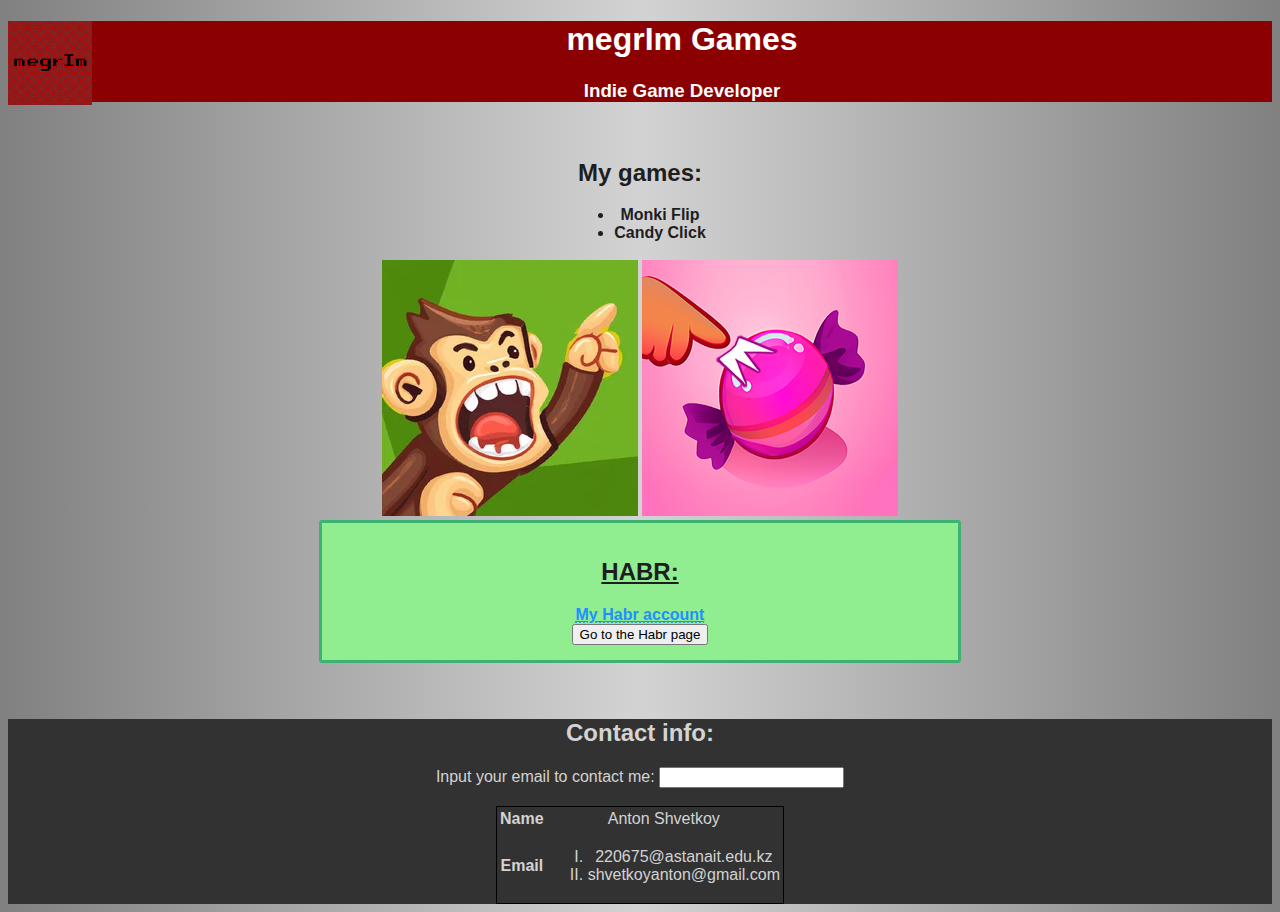
==== index.html @ d5c16e8a "Ass1" ====
<!DOCTYPE html>
<html lang="en">
<!--
    commented line
-->

<head>
    <link rel="stylesheet" href="style.css">
    <title>megrIm Games</title>
    <link rel="icon" type="image/x-icon" href="my_logo.png">
</head>

<body>
    <style>
        nav {
            margin: 0 auto;
            width: 48%;
            padding: 15px;
            background-color: lightgreen;
            border: 3px solid mediumseagreen;
            border-radius: 3px;

        }
    </style>

    <header>
        <section>
            <img id = "left_img" src="my_logo.png" width="84" height="84">
            <h1>megrIm Games</h1>
            <h3>Indie Game Developer</h3>
        </section>
    </header><br>

    <div class="main-body">
        <section>
            <h2>My games:</h2>
            <ul>
                <li>Monki Flip</li>
                <li>Candy Click</li>
            </ul><br>
            <img src="logo.webp" width="256" height="256">
            <img src="icon.png" width="256" height="256">
        </section>
        <section>
            <nav>
                <h2 style="text-transform: uppercase; text-decoration: underline;">Habr:</h2>
                <a href="https://freelance.habr.com/freelancers/megrIm"><strong><abbr title="Habr">My Habr
                            account</abbr></strong></a><br>
                <a href="https://freelance.habr.com/freelancers/megrIm"><button>Go to the Habr page</button></a><br>
            </nav>
        </section>
    </div><br><br>

    <footer>
        <section>
            <h2>Contact info:</h2>
            <form>
                <label for="email">Input your email to contact me:</label>
                <input type="text" id="email" name="email">
            </form><br>
            <table>
                <tr>
                    <th>Name</th>
                    <td>Anton Shvetkoy</td>
                </tr>
                <tr>
                    <th>Email</th>
                    <td>
                        <ol>
                            <li>220675@astanait.edu.kz</li>
                            <li>shvetkoyanton@gmail.com</li>
                        </ol>
                    </td>
                </tr>
            </table>
        </section>
    </footer>
</body>

</html>
---- style.css ----
body {
    text-align: center;
    /* background-color: whitesmoke; */
    font-family: Arial, Helvetica, sans-serif;
    background-image: linear-gradient(to right, gray, lightgray, gray)
}

header {
    background-color: darkred;
    color: white;
}  
#left_img {
    float: left;
}

.main-body {
    display: block;
    position: relative;
    color: rgb(30, 30, 30);
}

footer {
    background-color: rgb(50, 50, 50);
    background-size:100%;
    color: lightgray;
}
footer > h2 {
    color:aliceblue;
}

h1 {
    font-size: 2rem;
}

h2 {
    font-size: 1.5rem;
}

p {
    font-size: 21px;
}

table {
    border: 1px solid black;
    display: table;
    margin: 0 auto;
}

a:link {
    color: dodgerblue;
}
a:visited {
    color: violet;
}
a:hover {
    color: mediumseagreen;
}

ol {
    list-style: upper-roman;
}

ul {
    display: table;
    margin: 0 auto;
    font-weight: bold;
}
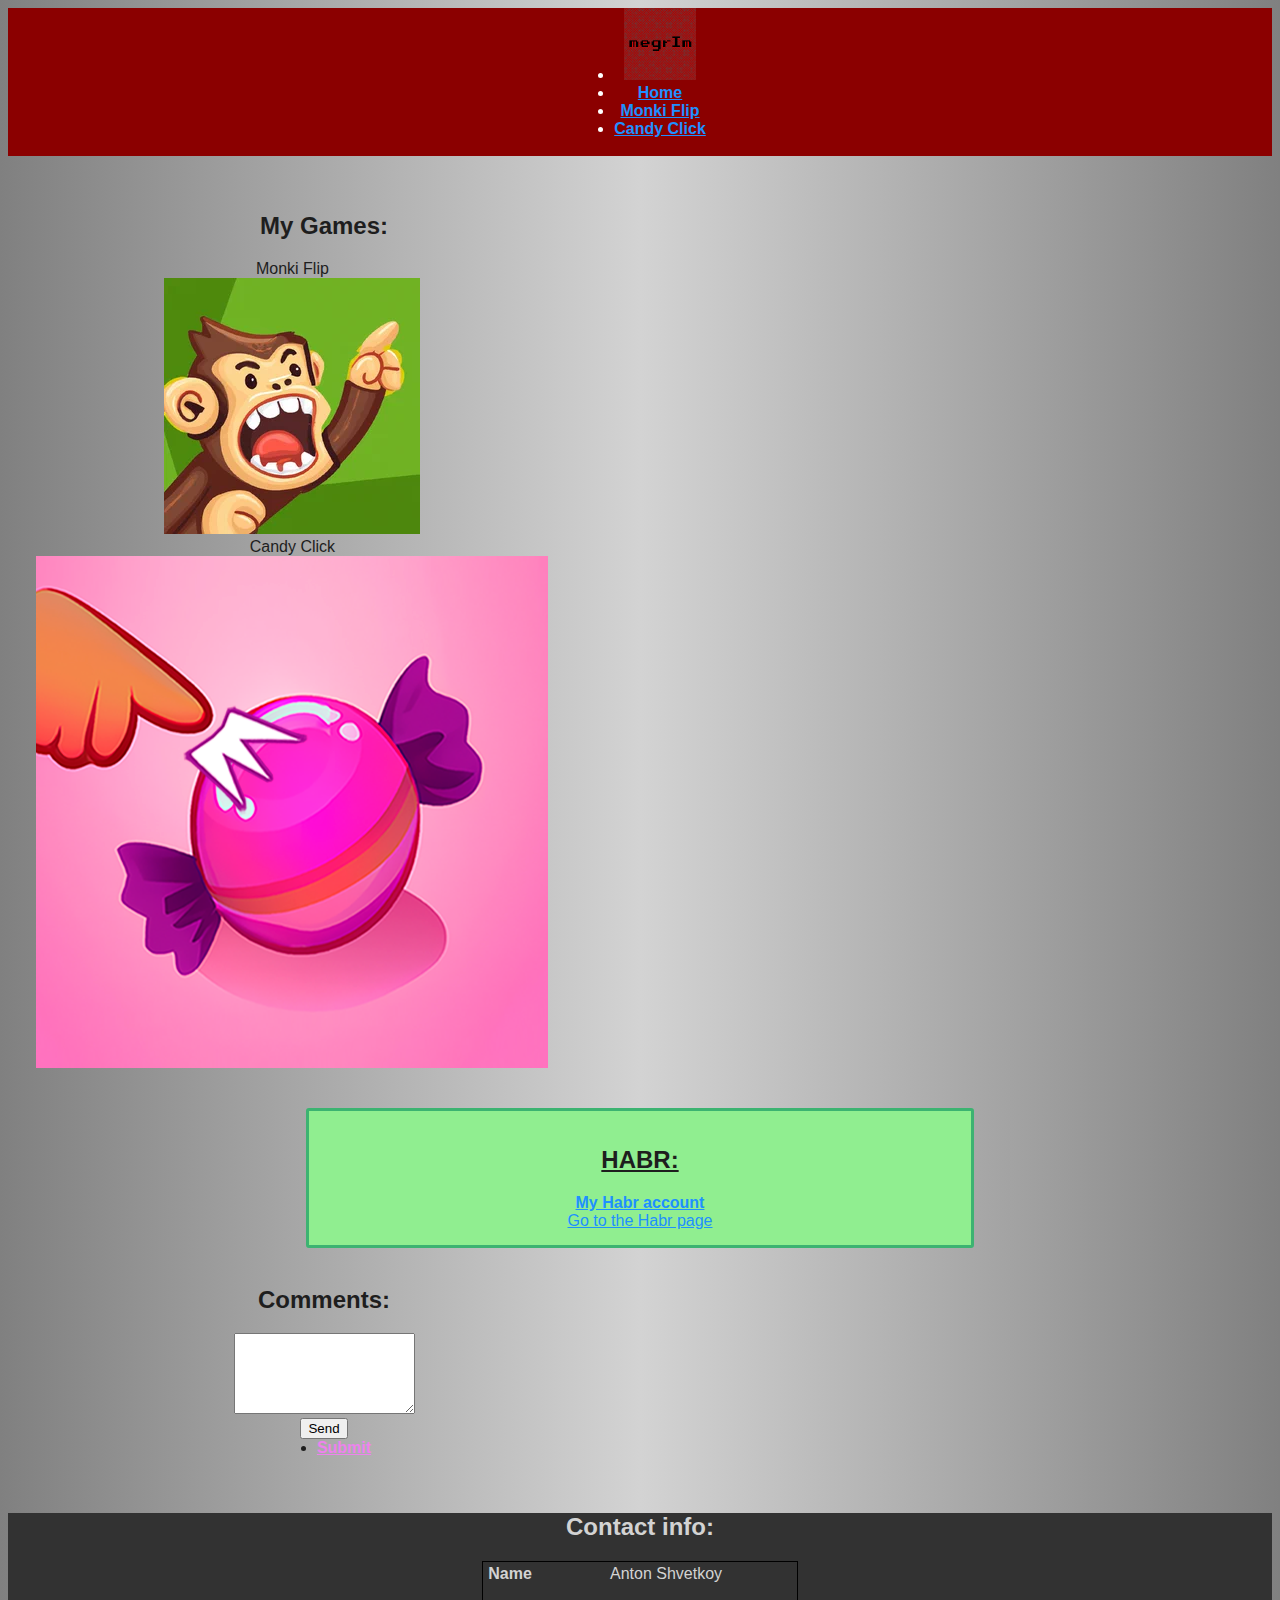
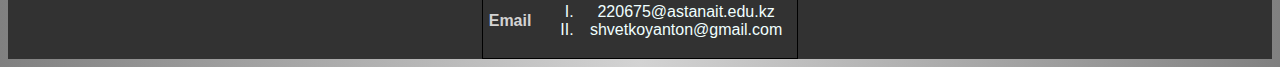
==== commit 98d48231: "Add files via upload" ====
--- a/index.html
+++ b/index.html
@@ -5,6 +5,9 @@
 -->
 
 <head>
+    <link href="https://cdn.jsdelivr.net/npm/bootstrap@5.3.2/dist/css/bootstrap.min.css" rel="stylesheet"
+        integrity="sha384-T3c6CoIi6uLrA9TneNEoa7RxnatzjcDSCmG1MXxSR1GAsXEV/Dwwykc2MPK8M2HN" crossorigin="anonymous">
+    <script src="https://cdn.jsdelivr.net/npm/bootstrap@5.3.2/dist/js/bootstrap.bundle.min.js"></script>
     <link rel="stylesheet" href="style.css">
     <title>megrIm Games</title>
     <link rel="icon" type="image/x-icon" href="my_logo.png">
@@ -12,9 +15,9 @@
 
 <body>
     <style>
-        nav {
+        #habr {
             margin: 0 auto;
-            width: 48%;
+            width: 50%;
             padding: 15px;
             background-color: lightgreen;
             border: 3px solid mediumseagreen;
@@ -24,41 +27,78 @@
     </style>
 
     <header>
-        <section>
-            <img id = "left_img" src="my_logo.png" width="84" height="84">
+        <!-- <section>
+            <img id="left_img" src="my_logo.png" width="84" height="84">
             <h1>megrIm Games</h1>
             <h3>Indie Game Developer</h3>
-        </section>
-    </header><br>
+        </section> -->
+        <nav class="navbar navbar-expand-sm justify-content-center bg-dark">
+            <div class="container-fluid">
+                <ul class="navbar-nav">
+                    <li class="nav-item">
+                        <img src="my_logo.png" width="72" height="72">
+                    </li>
+                    <li class="nav-item p-3">
+                        <a class="nav-link" href="index.html">Home</a>
+                    </li>
+                    <li class="nav-item p-3">
+                        <a class="nav-link" href="monki_flip.html">Monki Flip</a>
+                    </li>
+                    <li class="nav-item p-3">
+                        <a class="nav-link" href="candy_click.html">Candy Click</a>
+                    </li>
+                </ul>
+            </div>
+        </nav><br>
+    </header><br><br>
 
     <div class="main-body">
         <section>
-            <h2>My games:</h2>
-            <ul>
-                <li>Monki Flip</li>
-                <li>Candy Click</li>
-            </ul><br>
-            <img src="logo.webp" width="256" height="256">
-            <img src="icon.png" width="256" height="256">
-        </section>
-        <section>
-            <nav>
+            <div class="container bg-body-secondary bg-opacity-50 container-sm" style="width: 50%">
+                <h2>My Games:</h2>
+                <div class="card-group mx-auto" style="width: 90%">
+                    <div class="card">
+                        <div class="card-header">Monki Flip</div>
+                        <img class="card-img-bottom" src="logo.webp">
+                    </div>
+
+                    <div class="card">
+                        <div class="card-header">Candy Click</div>
+                        <img class="card-img-bottom" src="icon.png">
+                    </div>
+                </div><br>
+            </div><br>
+
+            <div id="habr">
                 <h2 style="text-transform: uppercase; text-decoration: underline;">Habr:</h2>
-                <a href="https://freelance.habr.com/freelancers/megrIm"><strong><abbr title="Habr">My Habr
-                            account</abbr></strong></a><br>
-                <a href="https://freelance.habr.com/freelancers/megrIm"><button>Go to the Habr page</button></a><br>
-            </nav>
+                <a href="https://freelance.habr.com/freelancers/megrIm" data-bs-toggle="tooltip" data-bs-placement="top"
+                    title="Habr" target="_blank"><strong>My Habr
+                        account</strong></a><br>
+                <a href="https://freelance.habr.com/freelancers/megrIm" class="btn btn-success" target="_blank">Go to
+                    the Habr
+                    page</a><br>
+            </div><br>
+
+            <div class="container bg-body-secondary bg-opacity-50 container-sm" style="width: 50%">
+                <h2>Comments:</h2>
+                <textarea class="form-control" rows="5" id="comment" name="text"></textarea><br>
+                <div class="dropdown">
+                    <button type="button" class="btn btn-secondary dropdown-toggle" data-bs-toggle="dropdown">
+                      Send
+                    </button>
+                    <ul class="dropdown-menu">
+                      <li><a class="dropdown-item" href="">Submit</a></li>
+                    </ul>
+                  </div>
+            </div>
+
         </section>
     </div><br><br>
 
     <footer>
         <section>
             <h2>Contact info:</h2>
-            <form>
-                <label for="email">Input your email to contact me:</label>
-                <input type="text" id="email" name="email">
-            </form><br>
-            <table>
+            <table style="width: 25%;">
                 <tr>
                     <th>Name</th>
                     <td>Anton Shvetkoy</td>
@@ -66,15 +106,23 @@
                 <tr>
                     <th>Email</th>
                     <td>
-                        <ol>
-                            <li>220675@astanait.edu.kz</li>
-                            <li>shvetkoyanton@gmail.com</li>
+                        <ol class="list-group">
+                            <li class="list-group-item bg-dark" style="color: azure;">220675@astanait.edu.kz</li>
+                            <li class="list-group-item bg-dark" style="color: azure;">shvetkoyanton@gmail.com</li>
                         </ol>
                     </td>
                 </tr>
             </table>
         </section>
     </footer>
+
+    <script>
+        // Initialize tooltips
+        var tooltipTriggerList = [].slice.call(document.querySelectorAll('[data-bs-toggle="tooltip"]'))
+        var tooltipList = tooltipTriggerList.map(function (tooltipTriggerEl) {
+            return new bootstrap.Tooltip(tooltipTriggerEl)
+        })
+    </script>
 </body>
 
 </html>--- a/style.css
+++ b/style.css
@@ -8,6 +8,7 @@
 header {
     background-color: darkred;
     color: white;
+    height:auto;
 }  
 #left_img {
     float: left;
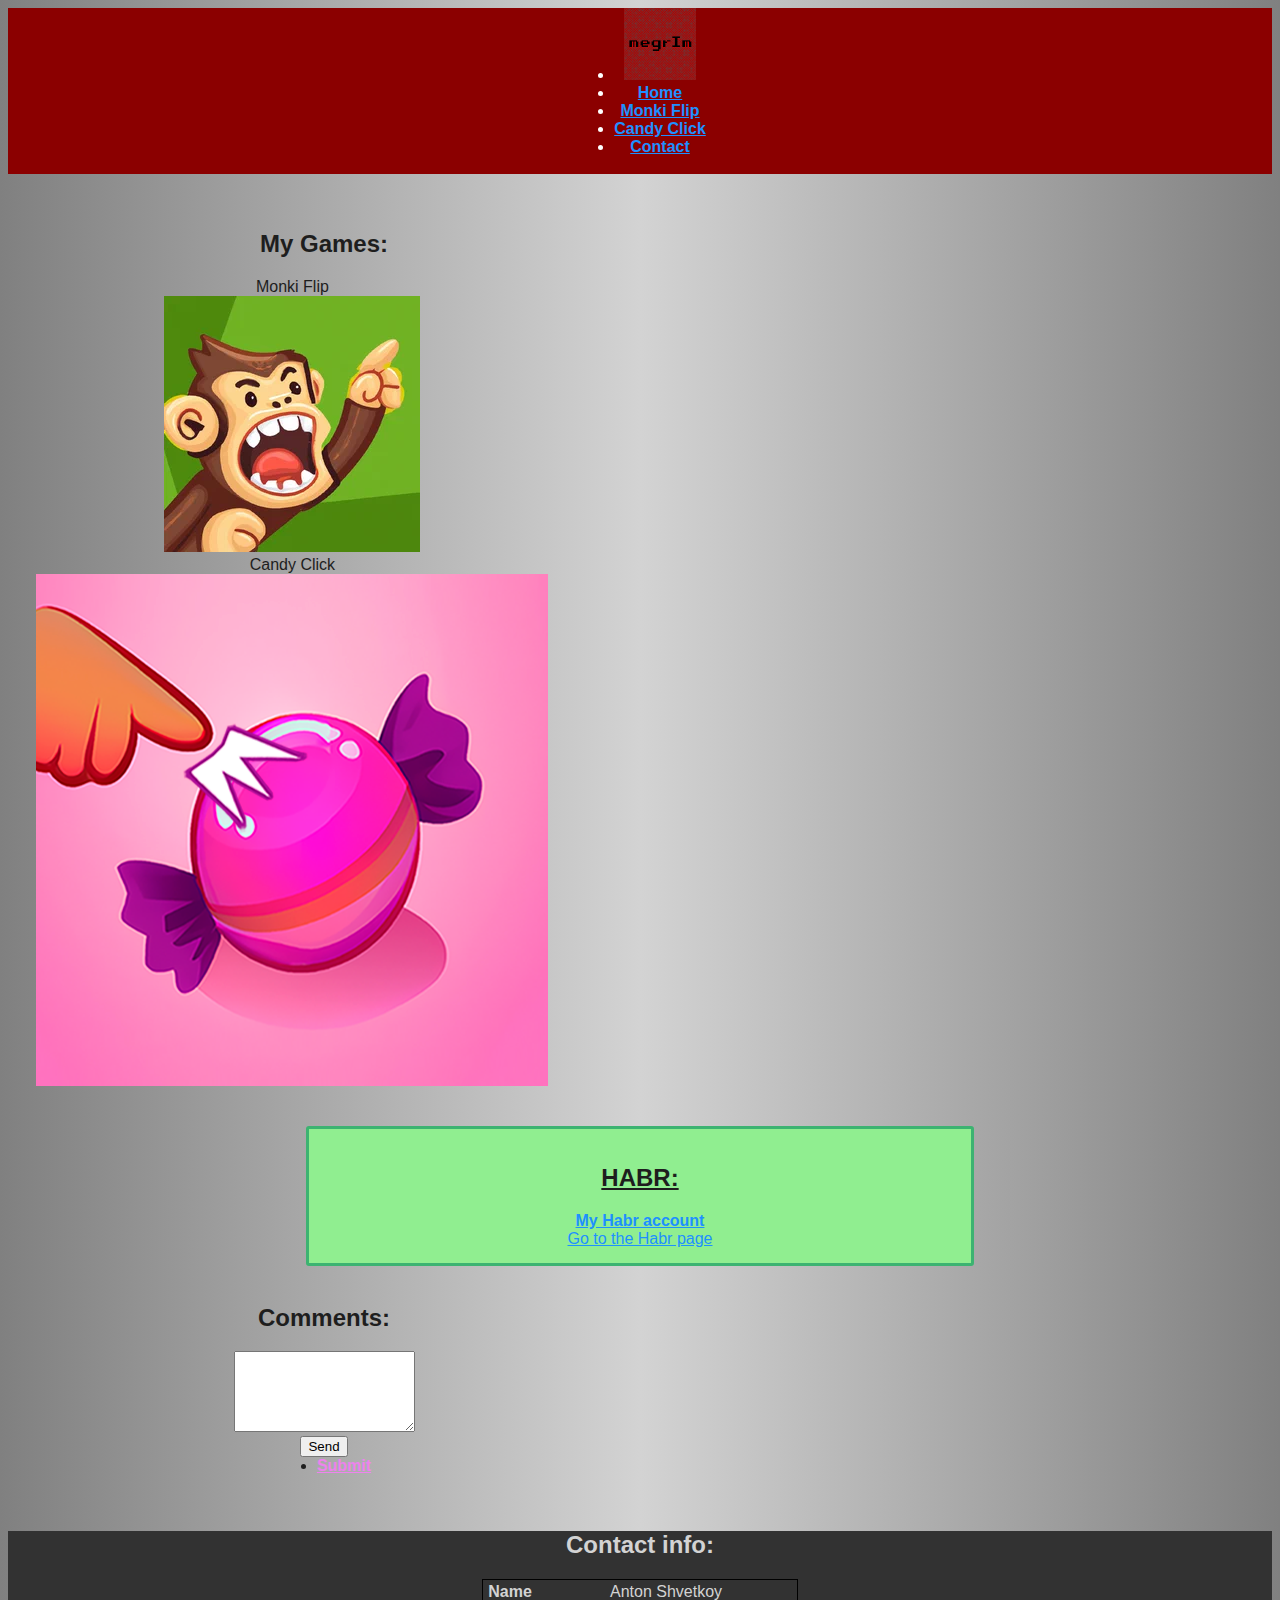
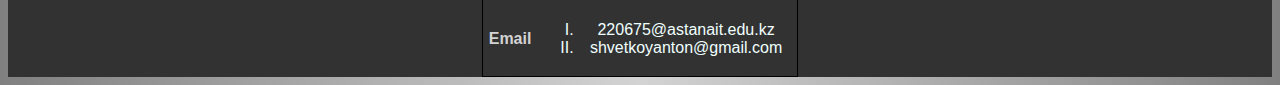
==== commit 8b6bf88c: "Add files via upload" ====
--- a/index.html
+++ b/index.html
@@ -22,16 +22,10 @@
             background-color: lightgreen;
             border: 3px solid mediumseagreen;
             border-radius: 3px;
-
         }
     </style>
 
     <header>
-        <!-- <section>
-            <img id="left_img" src="my_logo.png" width="84" height="84">
-            <h1>megrIm Games</h1>
-            <h3>Indie Game Developer</h3>
-        </section> -->
         <nav class="navbar navbar-expand-sm justify-content-center bg-dark">
             <div class="container-fluid">
                 <ul class="navbar-nav">
@@ -46,6 +40,9 @@
                     </li>
                     <li class="nav-item p-3">
                         <a class="nav-link" href="candy_click.html">Candy Click</a>
+                    </li>
+                    <li class="nav-item p-3">
+                        <a class="nav-link" href="contact.html">Contact</a>
                     </li>
                 </ul>
             </div>
@@ -91,7 +88,6 @@
                     </ul>
                   </div>
             </div>
-
         </section>
     </div><br><br>
 
--- a/style.css
+++ b/style.css
@@ -8,8 +8,9 @@
 header {
     background-color: darkred;
     color: white;
-    height:auto;
-}  
+    height: auto;
+}
+
 #left_img {
     float: left;
 }
@@ -22,11 +23,12 @@
 
 footer {
     background-color: rgb(50, 50, 50);
-    background-size:100%;
+    background-size: 100%;
     color: lightgray;
 }
-footer > h2 {
-    color:aliceblue;
+
+footer>h2 {
+    color: aliceblue;
 }
 
 h1 {
@@ -38,7 +40,33 @@
 }
 
 p {
-    font-size: 21px;
+    font-size: 16px;
+}
+
+.active,
+.accordion:hover {
+    background-color: #ccc;
+}
+
+.accordion {
+    background-color: #eee;
+    color: #444;
+    cursor: pointer;
+    padding: 18px;
+    width: 100%;
+    border: none;
+    text-align: left;
+    outline: none;
+    font-size: 15px;
+    transition: 0.4s;
+}
+
+.panel {
+    padding: 0 18px;
+    background-color: white;
+    max-height: 0;
+    overflow: hidden;
+    transition: max-height 0.2s ease-out;
 }
 
 table {
@@ -50,9 +78,11 @@
 a:link {
     color: dodgerblue;
 }
+
 a:visited {
     color: violet;
 }
+
 a:hover {
     color: mediumseagreen;
 }
@@ -65,4 +95,37 @@
     display: table;
     margin: 0 auto;
     font-weight: bold;
+}
+
+li.completed {
+    background-color: #d3ffd3;
+    text-decoration: line-through;
+}
+
+button.deleteButton {
+    position: relative;
+    left: 30px;
+}
+
+.cloak {
+    width: 20px;
+    height: 20px;
+    background-color: black;
+
+    padding: 10px;
+    padding-left: 50%;
+    padding-right: 50%;
+    animation: cloakAnimation 2s infinite;
+}
+
+@keyframes cloakAnimation {
+
+    0%,
+    100% {
+        background-color: black;
+    }
+
+    50% {
+        background-color: whitesmoke;
+    }
 }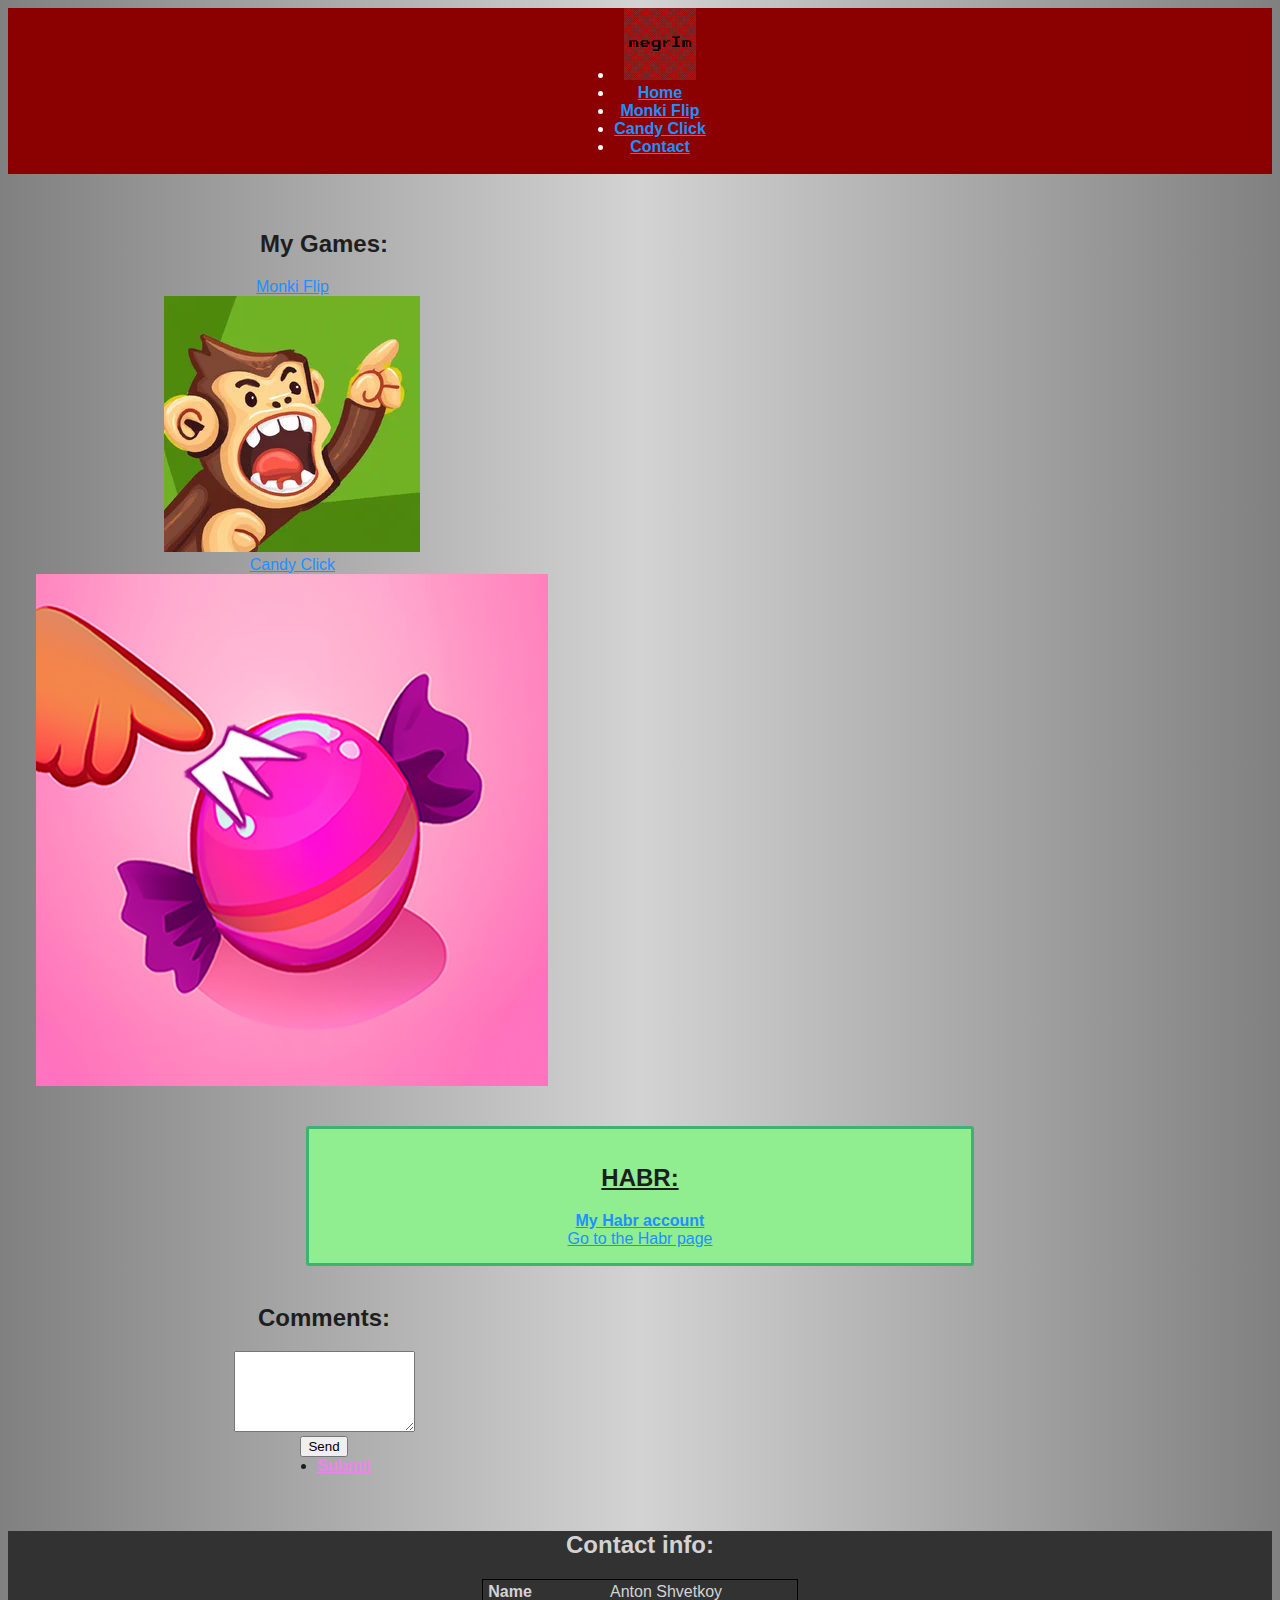
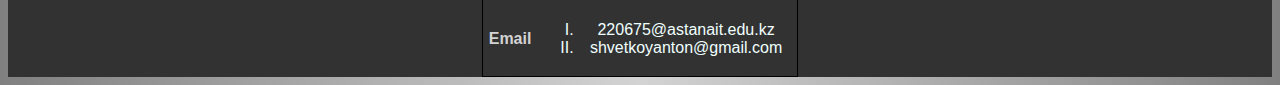
==== commit 989c48e0: "Add files via upload" ====
--- a/index.html
+++ b/index.html
@@ -54,15 +54,22 @@
             <div class="container bg-body-secondary bg-opacity-50 container-sm" style="width: 50%">
                 <h2>My Games:</h2>
                 <div class="card-group mx-auto" style="width: 90%">
+
                     <div class="card">
+                        <a href="monki_flip.html" title="Monki Flip">
                         <div class="card-header">Monki Flip</div>
                         <img class="card-img-bottom" src="logo.webp">
+                        </a>
                     </div>
 
+
                     <div class="card">
+                        <a href="candy_click.html" title="Candy Click">
                         <div class="card-header">Candy Click</div>
                         <img class="card-img-bottom" src="icon.png">
+                        </a>
                     </div>
+
                 </div><br>
             </div><br>
 
@@ -81,12 +88,12 @@
                 <textarea class="form-control" rows="5" id="comment" name="text"></textarea><br>
                 <div class="dropdown">
                     <button type="button" class="btn btn-secondary dropdown-toggle" data-bs-toggle="dropdown">
-                      Send
+                        Send
                     </button>
                     <ul class="dropdown-menu">
-                      <li><a class="dropdown-item" href="">Submit</a></li>
+                        <li><a class="dropdown-item" href="">Submit</a></li>
                     </ul>
-                  </div>
+                </div>
             </div>
         </section>
     </div><br><br>
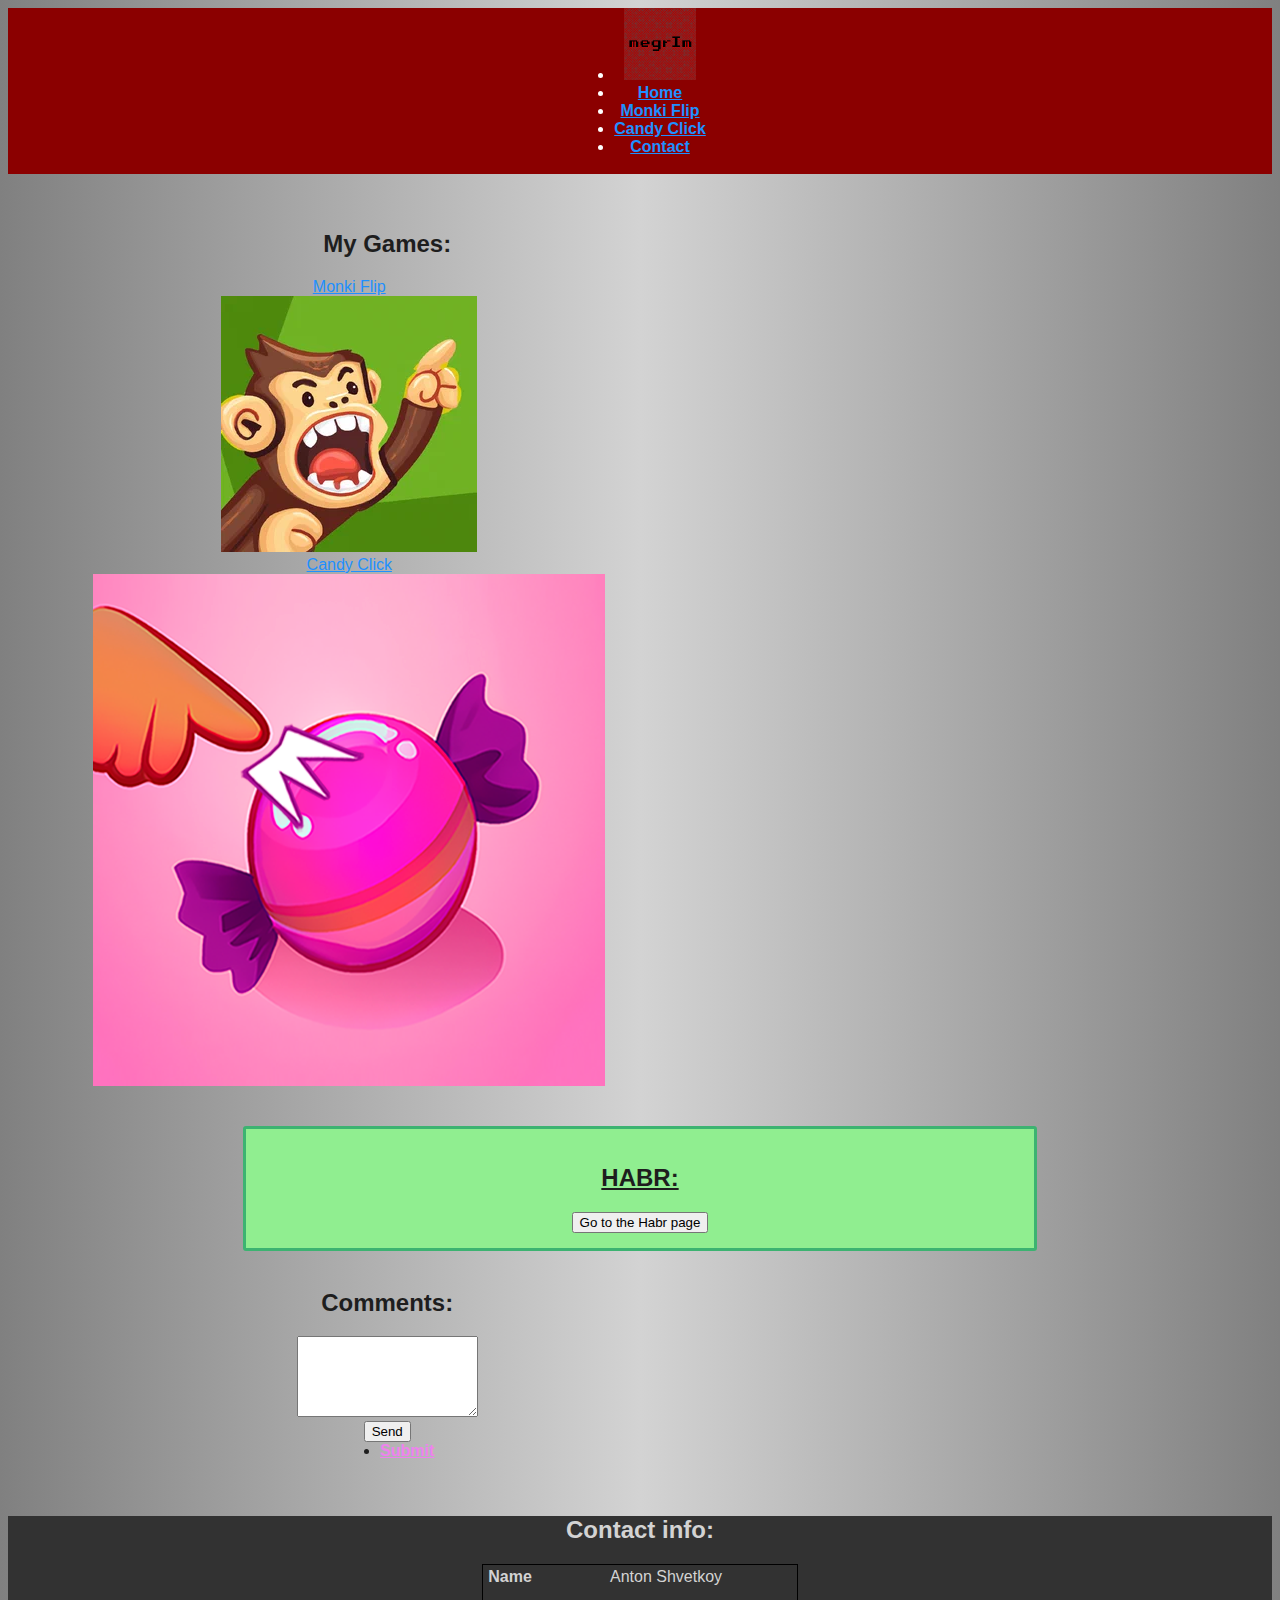
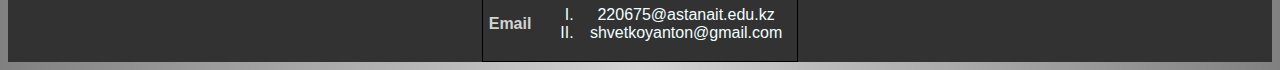
==== commit a560bd37: "Add files via upload" ====
--- a/index.html
+++ b/index.html
@@ -5,6 +5,7 @@
 -->
 
 <head>
+    <meta name="viewport" content="width=device-width, initial-scale=1.0">
     <link href="https://cdn.jsdelivr.net/npm/bootstrap@5.3.2/dist/css/bootstrap.min.css" rel="stylesheet"
         integrity="sha384-T3c6CoIi6uLrA9TneNEoa7RxnatzjcDSCmG1MXxSR1GAsXEV/Dwwykc2MPK8M2HN" crossorigin="anonymous">
     <script src="https://cdn.jsdelivr.net/npm/bootstrap@5.3.2/dist/js/bootstrap.bundle.min.js"></script>
@@ -17,7 +18,7 @@
     <style>
         #habr {
             margin: 0 auto;
-            width: 50%;
+            width: 60%;
             padding: 15px;
             background-color: lightgreen;
             border: 3px solid mediumseagreen;
@@ -29,7 +30,7 @@
         <nav class="navbar navbar-expand-sm justify-content-center bg-dark">
             <div class="container-fluid">
                 <ul class="navbar-nav">
-                    <li class="nav-item">
+                    <li class="nav-item" id="animation" onload="newAnimation()" onclick="newAnimation()">
                         <img src="my_logo.png" width="72" height="72">
                     </li>
                     <li class="nav-item p-3">
@@ -45,45 +46,58 @@
                         <a class="nav-link" href="contact.html">Contact</a>
                     </li>
                 </ul>
+                <script src="script.js"></script>
             </div>
         </nav><br>
     </header><br><br>
 
     <div class="main-body">
         <section>
-            <div class="container bg-body-secondary bg-opacity-50 container-sm" style="width: 50%">
+            <div class="container bg-body-secondary bg-opacity-50 container-sm" style="width: 60%">
                 <h2>My Games:</h2>
                 <div class="card-group mx-auto" style="width: 90%">
 
                     <div class="card">
                         <a href="monki_flip.html" title="Monki Flip">
-                        <div class="card-header">Monki Flip</div>
-                        <img class="card-img-bottom" src="logo.webp">
+                            <div class="card-header">Monki Flip</div>
+                            <img class="card-img-bottom" src="logo.webp">
                         </a>
                     </div>
 
-
                     <div class="card">
                         <a href="candy_click.html" title="Candy Click">
-                        <div class="card-header">Candy Click</div>
-                        <img class="card-img-bottom" src="icon.png">
+                            <div class="card-header">Candy Click</div>
+                            <img class="card-img-bottom" src="icon.png">
                         </a>
                     </div>
-
                 </div><br>
             </div><br>
 
+            <!-- The Modal -->
+            <div id="myModal" class="modal">
+
+                <!-- Modal content -->
+                <div class="modal-content">
+                    <span class="close">&times;</span>
+                    <h2>Go to
+                        the Habr
+                        page</h2>
+                    <a href="https://freelance.habr.com/freelancers/megrIm" target="_blank">
+                        https://freelance.habr.com/freelancers/megrIm
+                    </a><br>
+                </div>
+
+            </div>
+
             <div id="habr">
                 <h2 style="text-transform: uppercase; text-decoration: underline;">Habr:</h2>
-                <a href="https://freelance.habr.com/freelancers/megrIm" data-bs-toggle="tooltip" data-bs-placement="top"
-                    title="Habr" target="_blank"><strong>My Habr
-                        account</strong></a><br>
-                <a href="https://freelance.habr.com/freelancers/megrIm" class="btn btn-success" target="_blank">Go to
+                <button id="modalButton" class="btn btn-success" onclick="popUp(this)">Go to
                     the Habr
                     page</a><br>
             </div><br>
+            <script src="modal.js"></script>
 
-            <div class="container bg-body-secondary bg-opacity-50 container-sm" style="width: 50%">
+            <div class="container bg-body-secondary bg-opacity-50 container-sm" style="width: 60%">
                 <h2>Comments:</h2>
                 <textarea class="form-control" rows="5" id="comment" name="text"></textarea><br>
                 <div class="dropdown">
@@ -96,6 +110,10 @@
                 </div>
             </div>
         </section>
+
+        <button onclick="topFunction()" id="topButton" title="Go to top">Top</button>
+        <script src="goToTop.js"></script>
+
     </div><br><br>
 
     <footer>
--- a/style.css
+++ b/style.css
@@ -1,6 +1,5 @@
 body {
     text-align: center;
-    /* background-color: whitesmoke; */
     font-family: Arial, Helvetica, sans-serif;
     background-image: linear-gradient(to right, gray, lightgray, gray)
 }
@@ -97,16 +96,6 @@
     font-weight: bold;
 }
 
-li.completed {
-    background-color: #d3ffd3;
-    text-decoration: line-through;
-}
-
-button.deleteButton {
-    position: relative;
-    left: 30px;
-}
-
 .cloak {
     width: 20px;
     height: 20px;
@@ -121,11 +110,96 @@
 @keyframes cloakAnimation {
 
     0%,
+    50% {
+        background-color: whitesmoke;
+    }
+
     100% {
         background-color: black;
     }
-
-    50% {
-        background-color: whitesmoke;
-    }
+}
+
+#quiz-container {
+    display: flex;
+    justify-content: center;
+    align-items: center;
+    margin-top: 4%;
+}
+
+.gameName {
+    background-color: lightblue;
+    border: 1px solid lightgray;
+    padding: 10px;
+    margin: 10px;
+    min-width: 150px;
+    cursor: pointer;
+}
+
+.description {
+    background-color: whitesmoke;
+    border: 1px solid lightgray;
+    padding: 10px;
+    margin: 10px;
+}
+
+.correct {
+    background-color: green;
+    pointer-events: none;
+}
+
+#topButton {
+    display: none;
+    position: fixed;
+    bottom: 20px;
+    right: 30px;
+    z-index: 99;
+    font-size: 18px;
+    border: none;
+    outline: none;
+    background-color: brown;
+    color: white;
+    cursor: pointer;
+    padding: 15px;
+    border-radius: 4px;
+}
+
+/* Modal (background) */
+.modal {
+    display: none;
+    position: fixed;
+    z-index: 1;
+    padding-top: 18%;
+    left: 0;
+    top: 0;
+    width: 100%;
+    height: 100%;
+    overflow: auto;
+    background-color: rgb(0, 0, 0);
+    background-color: rgba(0, 0, 0, 0.4);
+}
+
+/* Modal Content */
+.modal-content {
+    background-color: #fefefe;
+    margin: auto;
+    padding: 20px;
+    border: 1px solid #888;
+    width: 60%;
+}
+
+/* Close Button */
+.close {
+    margin-left: 80%;
+    margin-bottom:-2%;
+    color: #aaaaaa;
+    float: right;
+    font-size: 28px;
+    font-weight: bold;
+}
+
+.close:hover,
+.close:focus {
+    color: #000;
+    text-decoration: none;
+    cursor: pointer;
 }